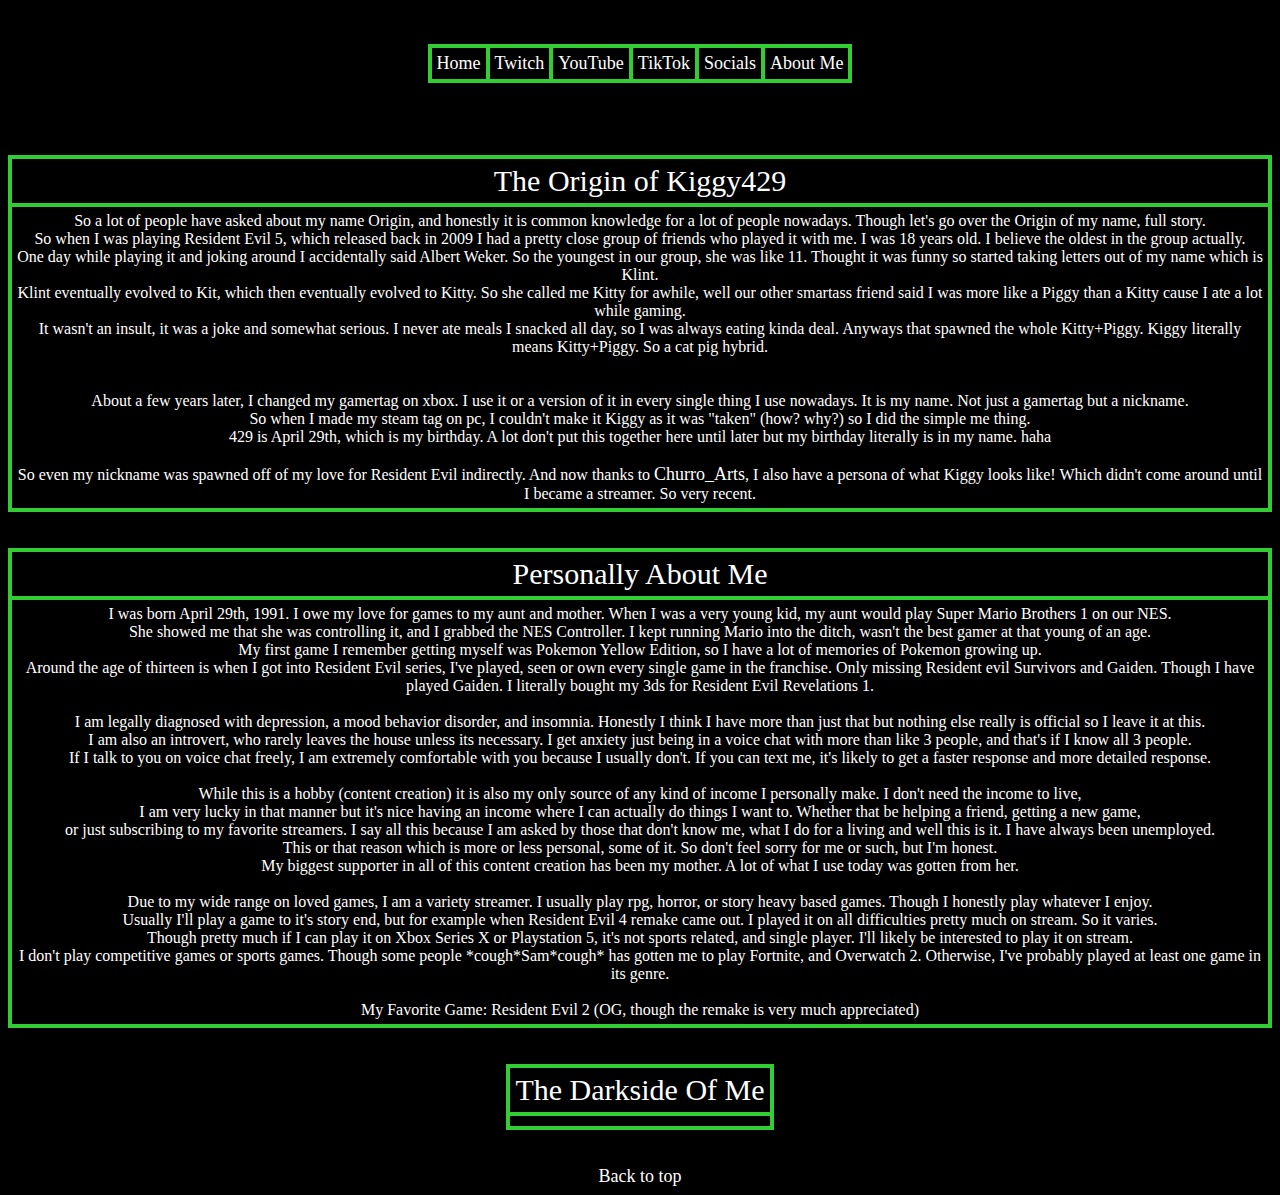
==== AboutMe.html @ 4035f9a5 "test" ====
<!DOCTYPE html>
<html>
<head>

<title>Kiggy429_Gaming - About Me</title>
<link rel="icon" type="image/x-icon" href="/images/Kiggy429GamingChurroArts.png?">
<link rel="stylesheet" href="/CSS/masterstyle.css">
</head>
<body>
<a id="top"></a>
<br /> <br />
<center>
<table>
  <tr>
    <td><a href="/index.html">Home</a></td>
    <td><a href="/Twitch.html">Twitch</a></td>
    <td><a href="/YouTube.html">YouTube</a></td>
    <td><a href="/TikTok.html">TikTok</a></td>
    <td><a href="/Socials.html">Socials</a></td>
    <td><a href="#top">About Me</a></td>
  </tr>
</table>
</center>
<br /> <br /><br /> <br />

<center><table>
  <tr>
   <td style="font-size:30px"><center>The Origin of Kiggy429</center></td>
   </tr>
   <tr>
   <td><center>So a lot of people have asked about my name Origin, and honestly it is common knowledge for a lot of people nowadays. Though let's go over the Origin of my name, full story.<br />
  So when I was playing Resident Evil 5, which released back in 2009 I had a pretty close group of friends who played it with me. I was 18 years old. I believe the oldest in the group actually.<br />
  One day while playing it and joking around I accidentally said Albert Weker. So the youngest in our group, she was like 11. Thought it was funny so started taking letters out of my name which is Klint.<br />
  Klint eventually evolved to Kit, which then eventually evolved to Kitty. So she called me Kitty for awhile, well our other smartass friend said I was more like a Piggy than a Kitty cause I ate a lot while gaming.<BR />
 It wasn't an insult, it was a joke and somewhat serious. I never ate meals I snacked all day, so I was always eating kinda deal. Anyways that spawned the whole Kitty+Piggy. Kiggy literally means Kitty+Piggy. So a cat pig hybrid.<br />
<br />
<br />
About a few years later, I changed my gamertag on xbox. I use it or a version of it in every single thing I use nowadays. It is my name. Not just a gamertag but a nickname.<br />
So when I made my steam tag on pc, I couldn't make it Kiggy as it was "taken" (how? why?) so I did the simple me thing.<br />
429 is April 29th, which is my birthday. A lot don't put this together here until later but my birthday literally is in my name. haha<br />
<br />
 So even my nickname was spawned off of my love for Resident Evil indirectly. And now thanks to <a href="https://www.twitch.tv/churro_arts" target="_blank">Churro_Arts</a>, I also have a persona of what Kiggy looks like! Which didn't come around until I became a streamer. So very recent.</center></td>
  </tr>
 </table></center><br /><br />

<center><table>
  <tr>
   <td style="font-size:30px"><center>Personally About Me</center></td>
   </tr>
   <tr>
   <td><center>I was born April 29th, 1991. I owe my love for games to my aunt and mother. When I was a very young kid, my aunt would play Super Mario Brothers 1 on our NES.<br />
    She showed me that she was controlling it, and I grabbed the NES Controller. I kept running Mario into the ditch, wasn't the best gamer at that young of an age.<br />
    My first game I remember getting myself was Pokemon Yellow Edition, so I have a lot of memories of Pokemon growing up.<br />
    Around the age of thirteen is when I got into Resident Evil series, I've played, seen or own every single game in the franchise. Only missing Resident evil Survivors and Gaiden. Though I have played Gaiden. I literally bought my 3ds for Resident Evil Revelations 1.<br /><br />
    
    I am legally diagnosed with depression, a mood behavior disorder, and insomnia. Honestly I think I have more than just that but nothing else really is official so I leave it at this.<br />
    I am also an introvert, who rarely leaves the house unless its necessary. I get anxiety just being in a voice chat with more than like 3 people, and that's if I know all 3 people.<br />
    If I talk to you on voice chat freely, I am extremely comfortable with you because I usually don't. If you can text me, it's likely to get a faster response and more detailed response.<br /><br />
    
    While this is a hobby (content creation) it is also my only source of any kind of income I personally make. I don't need the income to live,<br >
    I am very lucky in that manner but it's nice having an income where I can actually do things I want to. Whether that be helping a friend, getting a new game,<br />
    or just subscribing to my favorite streamers. I say all this because I am asked by those that don't know me, what I do for a living and well this is it. I have always been unemployed.<br />
    This or that reason which is more or less personal, some of it. So don't feel sorry for me or such, but I'm honest.<br />
    My biggest supporter in all of this content creation has been my mother. A lot of what I use today was gotten from her.<br /><br />
    
    Due to my wide range on loved games, I am a variety streamer. I usually play rpg, horror, or story heavy based games. Though I honestly play whatever I enjoy.<br />
    Usually I'll play a game to it's story end, but for example when Resident Evil 4 remake came out. I played it on all difficulties pretty much on stream. So it varies.<br />
    Though pretty much if I can play it on Xbox Series X or Playstation 5, it's not sports related, and single player. I'll likely be interested to play it on stream.<br />
    I don't play competitive games or sports games. Though some people *cough*Sam*cough* has gotten me to play Fortnite, and Overwatch 2. Otherwise, I've probably played at least one game in its genre.<br /><br />
    
    My Favorite Game: Resident Evil 2 (OG, though the remake is very much appreciated)</center></td>
  </tr>
 </table></center><br /><br />

 <center><table>
  <tr>
   <td style="font-size:30px"><center>The Darkside Of Me</center></td>
   </tr>
   <tr>
   <td><center></center></td>
  </tr>
 </table></center><br /><br />



<center><a href="#top">Back to top</a></center>
</body>
</html>
---- CSS/masterstyle.css ----
body {
  background-color: #000000;
  color: #FFFFFF;
  font-size: 16px;
}

table, th, td {
  border: 4px solid limegreen;
  border-collapse: collapse;
}

th, td {
  padding: 5px;
}

/* unvisited link */
a:link {
  color: white;
  text-decoration: none;
  font-size: 18px;
}

/* visited link */
a:visited {
  color: white;
  text-decoration: none;
  font-size: 18px;
}

/* mouse over link */
a:hover {
  color: limegreen;
  text-decoration: none;
  font-size: 18px;
}

/* selected link */
a:active {
  color: hotpink;
  text-decoration: none;
  font-size: 18px;
}
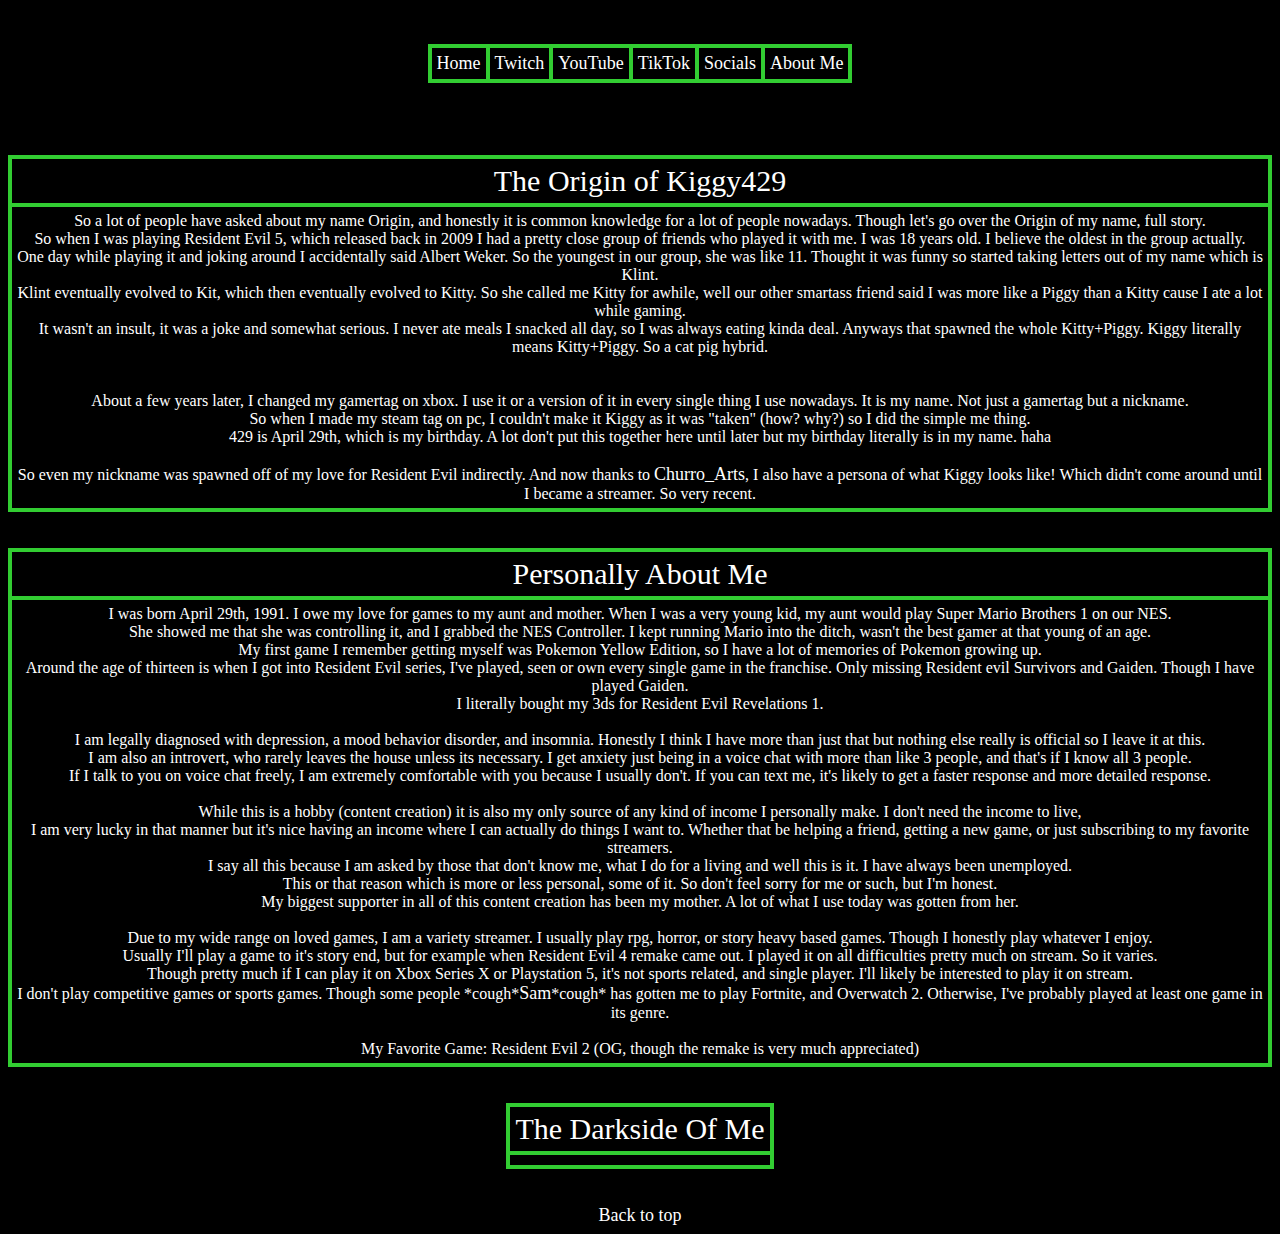
==== commit ce61e6da: "Sam" ====
--- a/AboutMe.html
+++ b/AboutMe.html
@@ -51,22 +51,23 @@
    <td><center>I was born April 29th, 1991. I owe my love for games to my aunt and mother. When I was a very young kid, my aunt would play Super Mario Brothers 1 on our NES.<br />
     She showed me that she was controlling it, and I grabbed the NES Controller. I kept running Mario into the ditch, wasn't the best gamer at that young of an age.<br />
     My first game I remember getting myself was Pokemon Yellow Edition, so I have a lot of memories of Pokemon growing up.<br />
-    Around the age of thirteen is when I got into Resident Evil series, I've played, seen or own every single game in the franchise. Only missing Resident evil Survivors and Gaiden. Though I have played Gaiden. I literally bought my 3ds for Resident Evil Revelations 1.<br /><br />
+    Around the age of thirteen is when I got into Resident Evil series, I've played, seen or own every single game in the franchise. Only missing Resident evil Survivors and Gaiden. Though I have played Gaiden.<br />
+    I literally bought my 3ds for Resident Evil Revelations 1.<br /><br />
     
     I am legally diagnosed with depression, a mood behavior disorder, and insomnia. Honestly I think I have more than just that but nothing else really is official so I leave it at this.<br />
     I am also an introvert, who rarely leaves the house unless its necessary. I get anxiety just being in a voice chat with more than like 3 people, and that's if I know all 3 people.<br />
     If I talk to you on voice chat freely, I am extremely comfortable with you because I usually don't. If you can text me, it's likely to get a faster response and more detailed response.<br /><br />
     
     While this is a hobby (content creation) it is also my only source of any kind of income I personally make. I don't need the income to live,<br >
-    I am very lucky in that manner but it's nice having an income where I can actually do things I want to. Whether that be helping a friend, getting a new game,<br />
-    or just subscribing to my favorite streamers. I say all this because I am asked by those that don't know me, what I do for a living and well this is it. I have always been unemployed.<br />
+    I am very lucky in that manner but it's nice having an income where I can actually do things I want to. Whether that be helping a friend, getting a new game, or just subscribing to my favorite streamers.<br />
+    I say all this because I am asked by those that don't know me, what I do for a living and well this is it. I have always been unemployed.<br />
     This or that reason which is more or less personal, some of it. So don't feel sorry for me or such, but I'm honest.<br />
     My biggest supporter in all of this content creation has been my mother. A lot of what I use today was gotten from her.<br /><br />
     
     Due to my wide range on loved games, I am a variety streamer. I usually play rpg, horror, or story heavy based games. Though I honestly play whatever I enjoy.<br />
     Usually I'll play a game to it's story end, but for example when Resident Evil 4 remake came out. I played it on all difficulties pretty much on stream. So it varies.<br />
     Though pretty much if I can play it on Xbox Series X or Playstation 5, it's not sports related, and single player. I'll likely be interested to play it on stream.<br />
-    I don't play competitive games or sports games. Though some people *cough*Sam*cough* has gotten me to play Fortnite, and Overwatch 2. Otherwise, I've probably played at least one game in its genre.<br /><br />
+    I don't play competitive games or sports games. Though some people *cough*<a href="https://www.twitch.tv/unapologeticallysamtv" target="_blank">Sam</a>*cough* has gotten me to play Fortnite, and Overwatch 2. Otherwise, I've probably played at least one game in its genre.<br /><br />
     
     My Favorite Game: Resident Evil 2 (OG, though the remake is very much appreciated)</center></td>
   </tr>
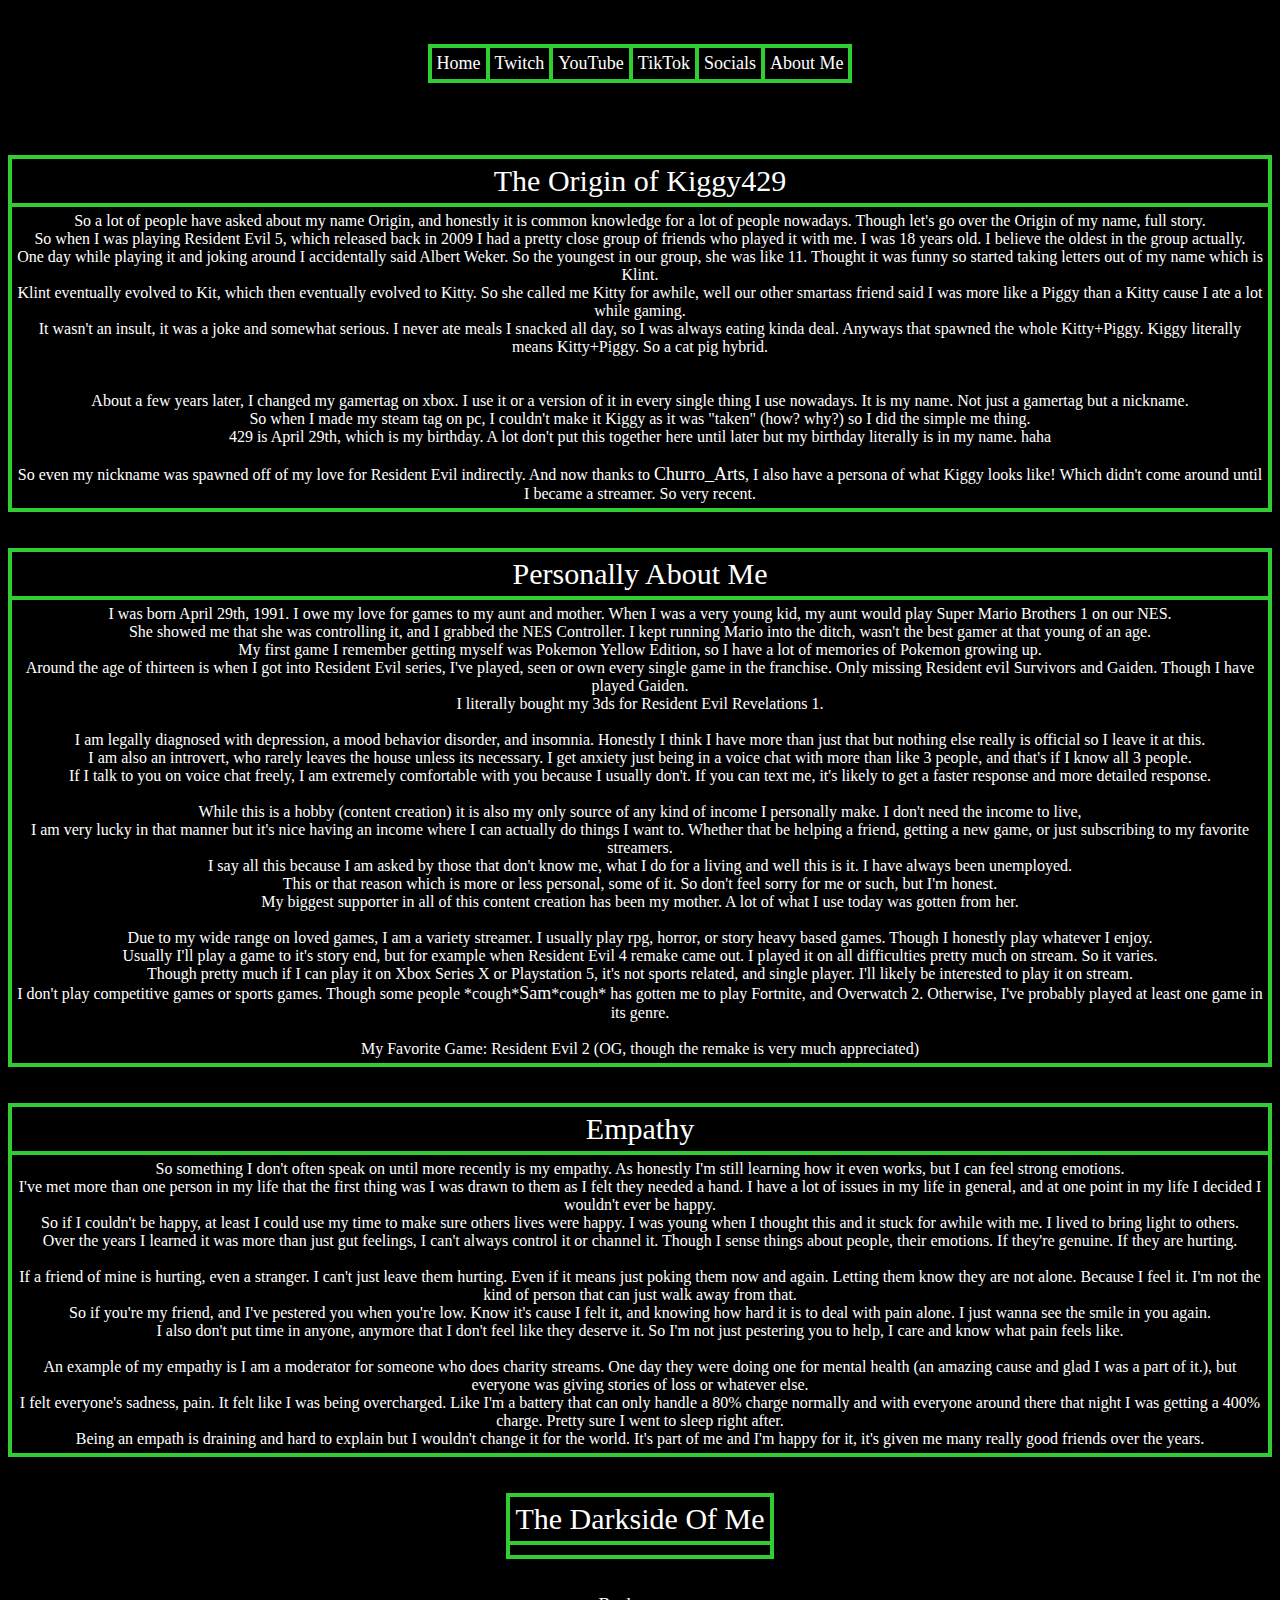
==== commit dec328b2: "empathy" ====
--- a/AboutMe.html
+++ b/AboutMe.html
@@ -75,6 +75,26 @@
 
  <center><table>
   <tr>
+   <td style="font-size:30px"><center>Empathy</center></td>
+   </tr>
+   <tr>
+   <td><center>So something I don't often speak on until more recently is my empathy. As honestly I'm still learning how it even works, but I can feel strong emotions.<br />
+    I've met more than one person in my life that the first thing was I was drawn to them as I felt they needed a hand. I have a lot of issues in my life in general, and at one point in my life I decided I wouldn't ever be happy.<br />
+    So if I couldn't be happy, at least I could use my time to make sure others lives were happy. I was young when I thought this and it stuck for awhile with me. I lived to bring light to others.<br />
+    Over the years I learned it was more than just gut feelings, I can't always control it or channel it. Though I sense things about people, their emotions. If they're genuine. If they are hurting. <br /><br />
+    
+    If a friend of mine is hurting, even a stranger. I can't just leave them hurting. Even if it means just poking them now and again. Letting them know they are not alone. Because I feel it. I'm not the kind of person that can just walk away from that.<br />
+    So if you're my friend, and I've pestered you when you're low. Know it's cause I felt it, and knowing how hard it is to deal with pain alone. I just wanna see the smile in you again.<br />
+    I also don't put time in anyone, anymore that I don't feel like they deserve it. So I'm not just pestering you to help, I care and know what pain feels like.<br /><br />
+    
+    An example of my empathy is I am a moderator for someone who does charity streams. One day they were doing one for mental health (an amazing cause and glad I was a part of it.), but everyone was giving stories of loss or whatever else.<br />
+    I felt everyone's sadness, pain. It felt like I was being overcharged. Like I'm a battery that can only handle a 80% charge normally and with everyone around there that night I was getting a 400% charge. Pretty sure I went to sleep right after.<br />
+    Being an empath is draining and hard to explain but I wouldn't change it for the world. It's part of me and I'm happy for it, it's given me many really good friends over the years.</center></td>
+  </tr>
+ </table></center><br /><br />
+
+ <center><table>
+  <tr>
    <td style="font-size:30px"><center>The Darkside Of Me</center></td>
    </tr>
    <tr>
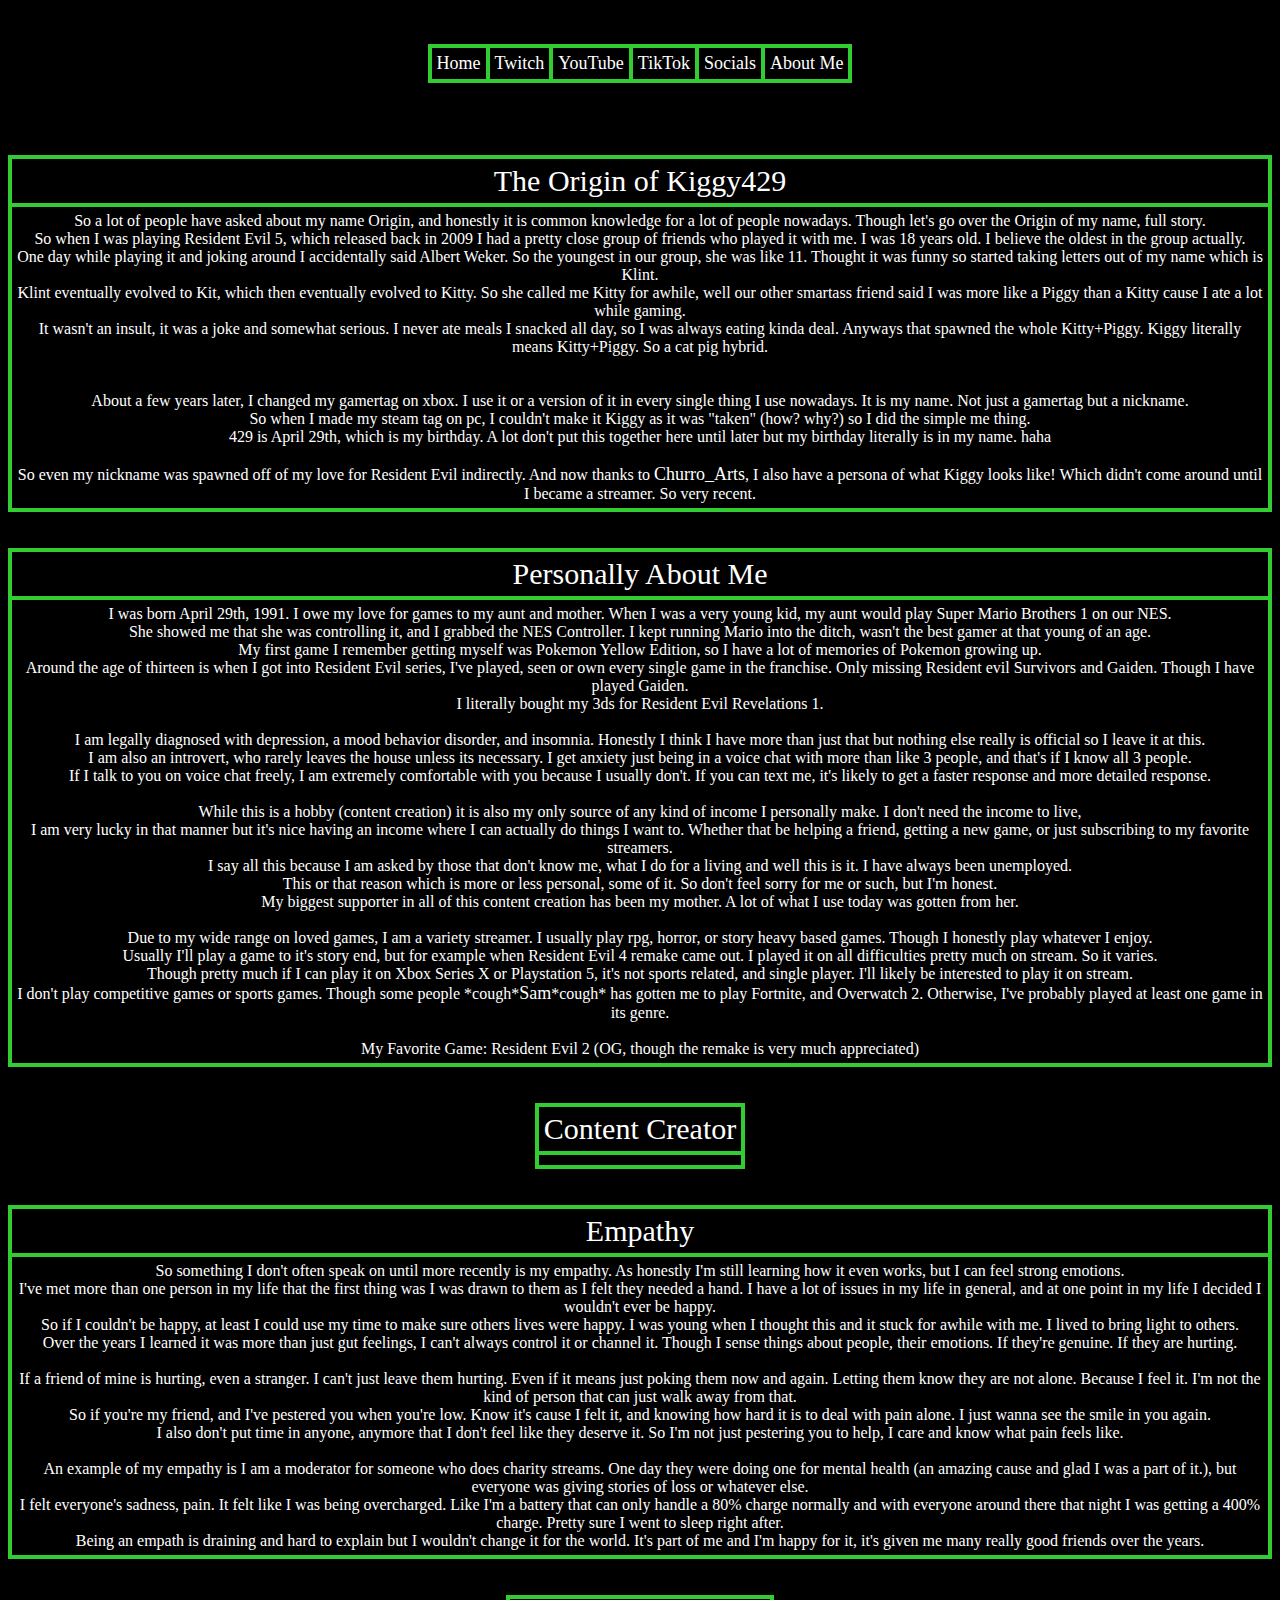
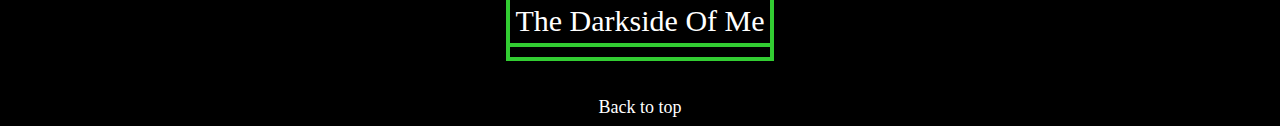
==== commit 4693073a: "cc" ====
--- a/AboutMe.html
+++ b/AboutMe.html
@@ -75,6 +75,15 @@
 
  <center><table>
   <tr>
+   <td style="font-size:30px"><center>Content Creator</center></td>
+   </tr>
+   <tr>
+   <td><center></center></td>
+  </tr>
+ </table></center><br /><br />
+
+ <center><table>
+  <tr>
    <td style="font-size:30px"><center>Empathy</center></td>
    </tr>
    <tr>
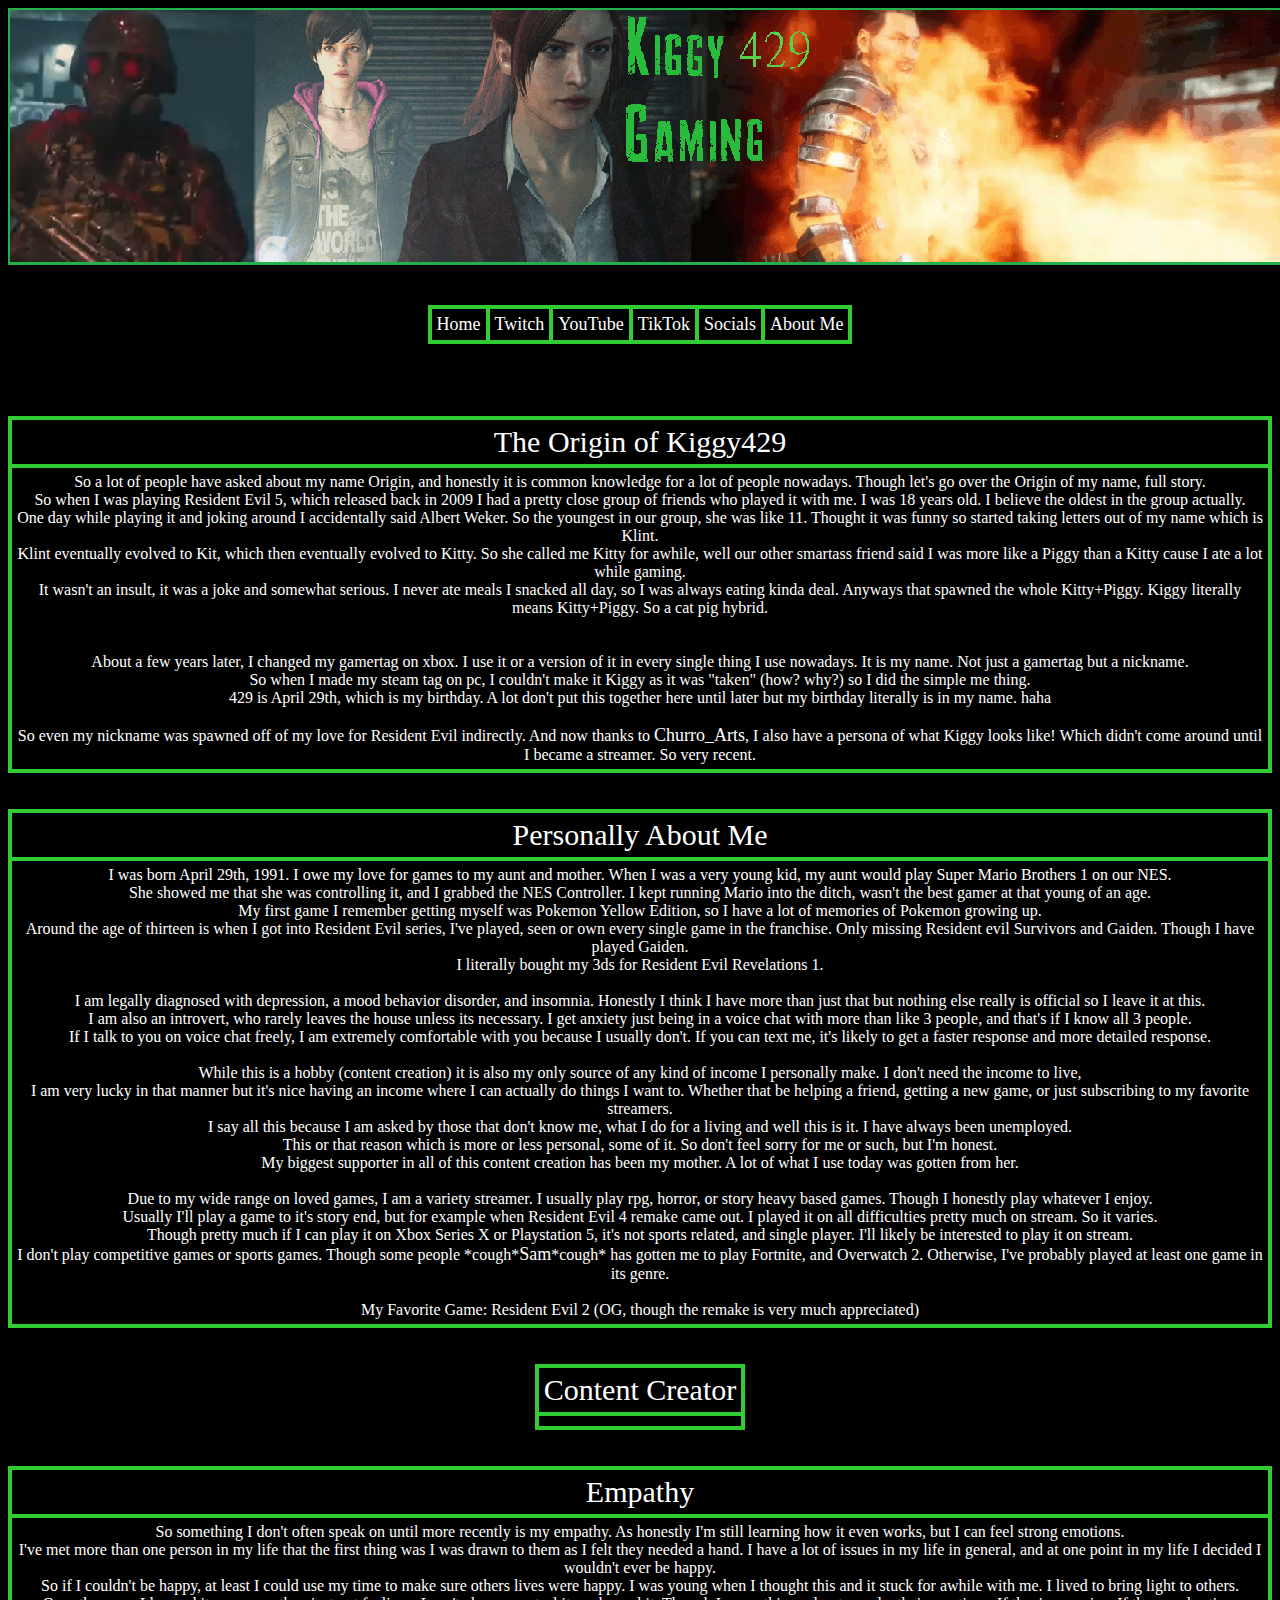
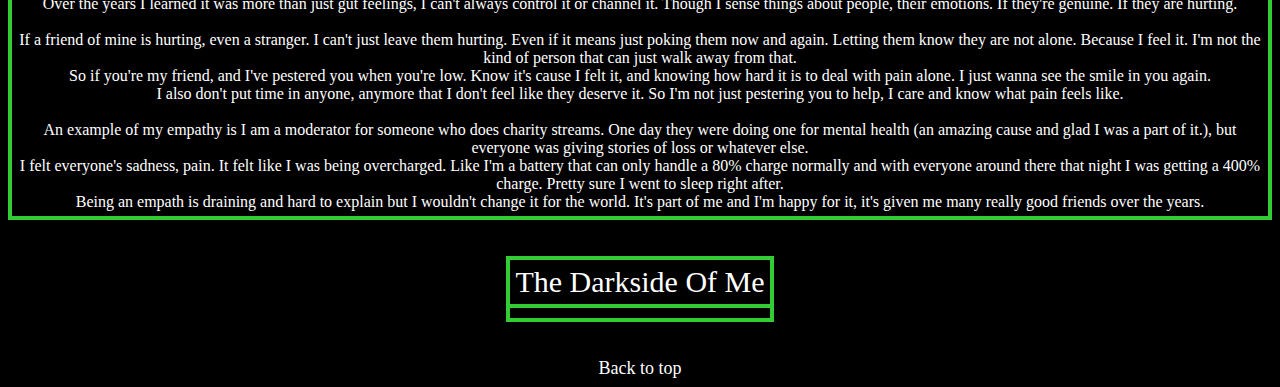
==== commit 004baea0: "banner added" ====
--- a/AboutMe.html
+++ b/AboutMe.html
@@ -8,6 +8,7 @@
 </head>
 <body>
 <a id="top"></a>
+<center><img src="/images/KiggyBanner.png"></center>
 <br /> <br />
 <center>
 <table>
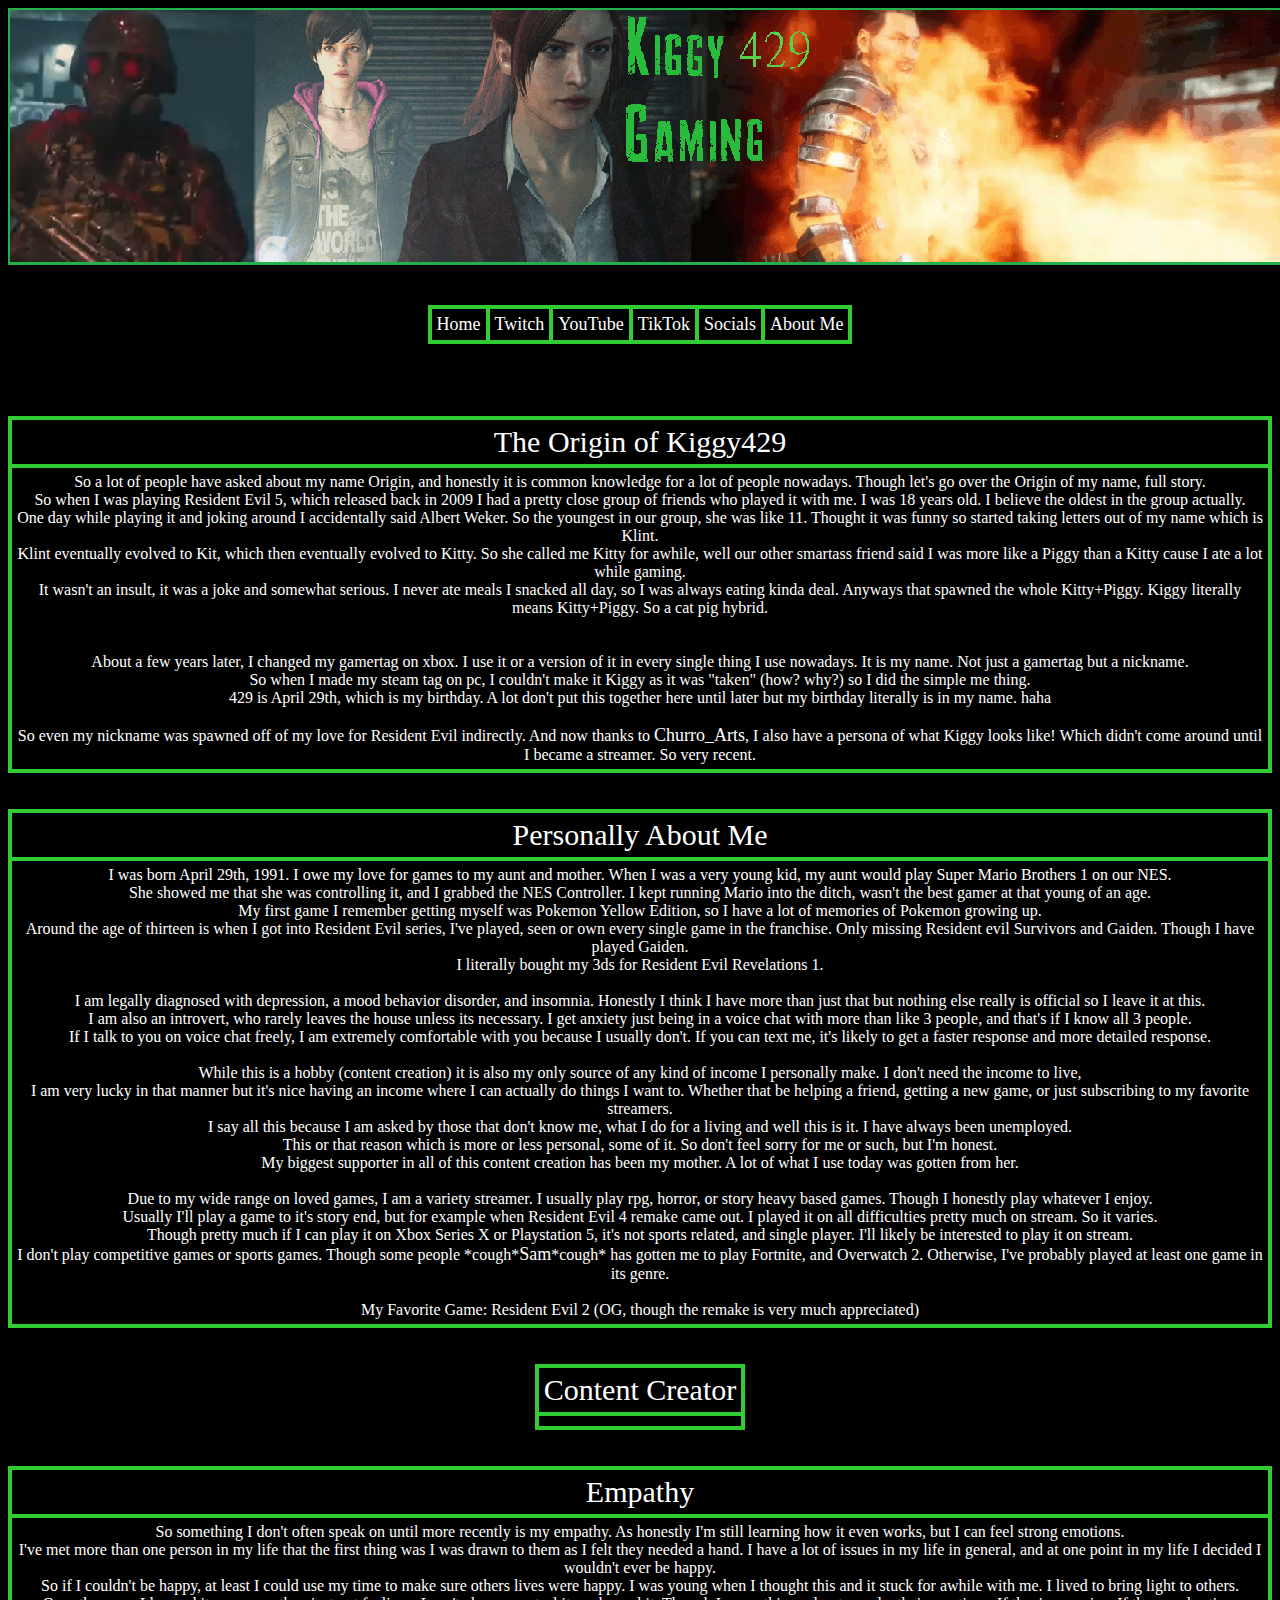
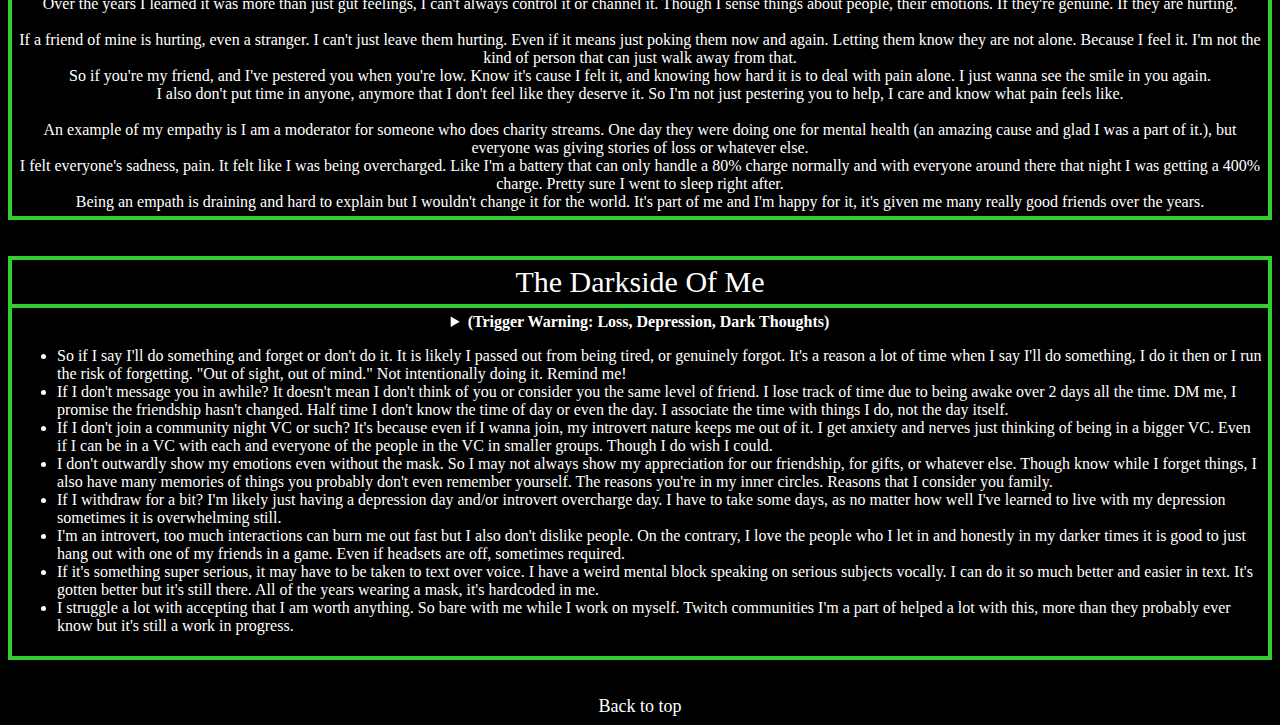
==== commit c255ae89: "push" ====
--- a/AboutMe.html
+++ b/AboutMe.html
@@ -108,7 +108,70 @@
    <td style="font-size:30px"><center>The Darkside Of Me</center></td>
    </tr>
    <tr>
-   <td><center></center></td>
+   <td><center>
+    <details>
+      <summary><b>(Trigger Warning: Loss, Depression, Dark Thoughts)</b></summary>
+    I'm gonna first describe my depression a bit, how I personally feel about depression. The best way I can describe it, my own personal experiences with it. Though first listen to this song cause its relevant: <a href="https://www.youtube.com/watch?v=hlHTCd3EOGE" target="_blank">No Hero (Venom) by JT Music</a><br />
+    I have lived with depression probably as early as I was like 12 years old, I just didn't know what it was back then and over the years I've learned more about it. I struggled a lot some days.<br />
+    I see depression not as something to cure, or get rid of. It's a part of me. A darker part, but a part of me and honestly if it was gone I dunno if I would be me.<br />
+    Saying this I see it as the easiest way to describe to someone who doesn't deal with depression or unsure of what they think of their own as a Symbiote. As like Venom is to Eddie Brock.<br />
+    The Song No Hero means a lot to me because while Venom is one of my favorite marvel if not THE favorite marvel character. It speaks to me on a level of depression too in the song.<br />
+    <b>"I got a Darkness inside, and its talking to me."</b><br />
+    Depression is a darkness that is inside you, and it talks to you constantly. Usually the bad or dark thoughts.<br />
+    <b>"A face so ugly I hide but it longs to be free."</b><br />
+    I wore a mask hiding my depression or real emotions for a long time. I didn't have it break until I was in my twenties.<br />
+    <b>"Once I've brought it to light. I'll be gone underneath. Swallowed consumed. I am one with the beast."</b><br />
+    When I first let depression out it consumed me. I wasn't too sure I was going to make it out to the light side. It was like 10 years of darkness released.<br />
+    <b>"I know we've both walked paths, on which we don't belong,  and now I have no doubt. If I cast you out. I'll be left with half myself"<br />
+    "I got a darkness inside and it's walking with me. I'm buckled up for the ride. With a hunger to feed. I don't want you to hide. If you long to be free. We're no hero tonight."<br />
+    "We're the monster you need. Swallowed consumed. Venom running through me. I won't be, nor will you, only we. Now I look at the face in the mirror and see. Just how fearsome we are."</b><br />
+    The more we deny depression as a flaw and fault the harder it hurts us. We're not defective, we're different. Unique. The more I pushed against depression like I was defective, the more I lost myself.<br />
+    Depression is like in this case a symbiote. We work together. Use my experience, my sadness, my rage, whatever I have to be productive. It will be around, yes it will whisper and you'll be consumed somedays but in the end I learned to ignore it's whispering and it's a part of me.<br />
+    I'm no saint. I can be an asshole. I can rude. I am far from the best friend, or person in this world but I know who I am. I have my quirks and I accept them, I channel them for the better.<br />
+    I'm not always happy. There's many days I don't want to move or get out of bed but overall I've learned to live with the "symbiote" and adapt myself to it. To live happy.<br /><br />
+    
+    Not saying everyone will be the same. Everyone treats everything different but know no matter how it affects you. We all react differently to different things. We also need to learn, it's okay to ask for help.<br />
+    Some days we just need someone to make very loud noises to send the symbiote back down. I know I've only gotten out of consumed darkness due to friends more than once. So it's why I always have a hand for those who need it.<br /><br />
+    
+    I could go into it more but I think you get the idea how I feel depression is, always at the back of my shoulder whispering to me but overall we've learned to work together. To be a better me. Now my story more or less.<br />
+    I'm not gonna make this all be fully chronological order. Just details about my past and why I am who I am. Not everything, and while I am mostly an open book somethings of my life remain silent or only to those I trust.<br /><br />
+    
+    The first sign of any type of pain I ever felt was a kidney stone, when I was like the age of 12. At my current age, I've hit the double digits was getting like one every year for the longest time. Kidney stones run in the family.<br />
+    I grew up not happy, but a spoiled kid. I wasn't punished. I got pretty much anything I wanted but I wore what I later found out was a mask. Never showing my true emotions or causing waves. I wore this mask until one day in my early twenties.<br />
+    My grandmother was diagnosed with Leukemia and after a couple years (I think?) of fighting she was losing the battle, and I couldn't accept it. A couple weeks? before she passed away I had a kidney stone again. She couldn't even stay awake to call my mother to take me to the ER.<br />
+    I had so much emotional pain built up from knowing I was going to lose someone in my life that I was close to, and the kidney stone's physical pain. I had the pain for a week before I passed the stone, and a week or two after as if I still had it. My mask shattered and unfortunately my mother got the brunt of everything.<br />
+    Everything that had been bothering me for my entire life. I'm depressed. I have bad eyesight. I didn't care how angry I sounded or if what I said hurt. I don't even remember what all I said to her. Though it was the best decision I made.<br />
+    I was lost after my grandmother's passing. I probably owe my life to my mother, not only was she about the only one that understood me once my mask was gone. I live on the fact that no one's life is worthless. That even if I feel suicidal, I wouldn't ever. Because I know my life, would spiral another's. I wouldn't release my pain, I would pass it along.<br />
+    I was my grandmother's right hand man ever since the day my mother moved out of the house. I have never worked as I didn't need to if I was gonna go to college, and around when I was going to consider it and looking for it is when she was diagnosed. So my focus then was just helping her whenever I could. My mind was too focused on the cancer anyways to care about video game programming.<br />
+    So when she passed away I not only felt the pain of loss, I couldn't put my mask on anymore, it hurt so much. Sitting in the living room on the computer, looking over to the chair she would sleep in. Remembering just a few days ago she was there. Now just memories. I am an introvert only time I left the house was with her really. So now I felt trapped in a place where all I could see is memories, reminders of my loss. All I could do is hide in gaming and honestly, not caring if I woke up from sleep, if I could even sleep.<br />
+    I think that was the only time in my life I was the darkest I ever felt. The darkness took me and ruled me. I wanted to die. I wasn't living anymore, not sure I ever was up to that point. Surviving is all I did. My mother let me move in with her indefinitely until I could control my emotions and such. Change of scenery. We ended up moving states, away from Florida where I lived since I was like 5.<br />
+    The morning that my grandmother left to the doctor, the day she passed. Everyone went to say good bye, visiting her, whatever else. I couldn't go. My mother says it was right of me to not go, that she wasn't there anymore. If memory serves she bled in her brain that day. She "died" before she reached the hospital really. Though almost everyone back then said I was wrong for not going. I still think about how I never truly said good bye to her. To this day and that will always haunt me. Even if I know it was the only reason I stayed sane. If I had seen her, I'm not sure I would be here today either. I wasn't as strong as I am today.<br />
+    I loved my grandmother but I also struggle with the idea that her passing is the only reason I am happier in my life too. That emotional break in me is what led me to get help. I went to a therapist for over a year. Maybe 2 or 3? Just before Covid really. I want to be a better me. She lied about a lot of things to a lot of us. A lot of half truths or just straight up lies. She raised us to be dependant on her. Only my mother was the one to truly break free from that. If she was still here today I would probably still be wearing my mask, and hiding how blind I was, how hurt I was.<br /><br />
+    
+    I grew up wearing that mask, in an online and gaming life. I was home-schooled, never had friends my age in real life. The only real life human interaction I usually got was with my family. Which was a double edged sword. I'm an introvert, being around social settings tire me out but it's also lonely to essentially not have friends. Most friends didn't last longer than a year or two. Most didn't value the online friendship like I did. So was use to people leaving. It was easier to not get attached.<br />
+    I chose to live at an early age in helping others. "If I can't be happy, at least I can make others happy." I even got tagged as the "Dr. Phil" of some of my friend group as most of them would come to me for advice. I didn't think I deserved it, I wasn't worth knowing. I wasn't worth happiness. If I had any kind of purpose it was to just help others. Not many friends I use to talk to have stuck around today back then.<br />
+    I think the longest friendship I have to date is with someone I don't talk to often nowadays, but she is and will always be like a sister to me. I think it's over 12 years we've been friends. Stryker is my second longest friendship. So some days it's still hard for me to believe people want me as their friend for life. I am a friend for life as long as you don't backstab me.<br />
+    Though I know those who read this and are my friends today will slap me for saying it but it's the darkness whispering that history will repeat itself. Which my friends are family to me, so to lose some of my current family would hurt me a lot. So it's a fear there and probably always be there.<br /><br />
+    
+    I have a really hard time to speak vocally on anything serious or close to home. I will happily answer most questions or subjects in text/DMs but don't ask me to go into details like I am here in text. It is a mental block for me. I can open my mouth but nothing comes out. Even if I want it to, when I would talk to my mother even in the same room it would be through text. It's a thing that over the last few years has been slowly getting better, but it's still very very hard for me.<br /><br />
+    
+    I'm an insomniac, I can't make myself sleep ever. My sleep is usually heavily tied to my emotions. The deeper in a dark mood the less I sleep. This usually ranges from me being awake 20 hours, and sleeping anyhwere from 2-8 hours in "my day." Though it can also be much worse. Up 24+ hours, sleep 1 hour and up another 24 hour and repeat. I have usually very little warning when I'm gonna have really bad hits of insomnia. So it's hard for me to make schedules or plans, a lot of the time it's me just staying up to meet the plans and I know sometimes I spread myself too thin doing it. Though it's also things that make me feel better? So it's a double edged sword sometimes.<br /><br />
+    
+    I'm legally diagnosed by a therapist that I have depression, insomnia and a mood behavior disorder (pretty much the generic way to say I have mood swings and they don't know why). It's taken me years to not hate myself. I wouldn't be surprised if I have other things undiagnosed.<br /><br /><br />
+    
+    
+    <b>Summary/points of my madness:</b><br /></center>
+    <ul>
+    <li>So if I say I'll do something and forget or don't do it. It is likely I passed out from being tired, or genuinely forgot. It's a reason a lot of time when I say I'll do something, I do it then or I run the risk of forgetting. "Out of sight, out of mind." Not intentionally doing it. Remind me!</li>
+    <li>If I don't message you in awhile? It doesn't mean I don't think of you or consider you the same level of friend. I lose track of time due to being awake over 2 days all the time. DM me, I promise the friendship hasn't changed. Half time I don't know the time of day or even the day. I associate the time with things I do, not the day itself.</li>
+    <li>If I don't join a community night VC or such? It's because even if I wanna join, my introvert nature keeps me out of it. I get anxiety and nerves just thinking of being in a bigger VC. Even if I can be in a VC with each and everyone of the people in the VC in smaller groups. Though I do wish I could.</li>
+    <li>I don't outwardly show my emotions even without the mask. So I may not always show my appreciation for our friendship, for gifts, or whatever else. Though know while I forget things, I also have many memories of things you probably don't even remember yourself. The reasons you're in my inner circles. Reasons that I consider you family.</li>
+    <li>If I withdraw for a bit? I'm likely just having a depression day and/or introvert overcharge day. I have to take some days, as no matter how well I've learned to live with my depression sometimes it is overwhelming still.</li>
+    <li>I'm an introvert, too much interactions can burn me out fast but I also don't dislike people. On the contrary, I love the people who I let in and honestly in my darker times it is good to just hang out with one of my friends in a game. Even if headsets are off, sometimes required.</li>
+    <li>If it's something super serious, it may have to be taken to text over voice. I have a weird mental block speaking on serious subjects vocally. I can do it so much better and easier in text. It's gotten better but it's still there. All of the years wearing a mask, it's hardcoded in me.</li>
+    <li>I struggle a lot with accepting that I am worth anything. So bare with me while I work on myself. Twitch communities I'm a part of helped a lot with this, more than they probably ever know but it's still a work in progress.</li>
+  </ul>  
+  </details></td>
   </tr>
  </table></center><br /><br />
 
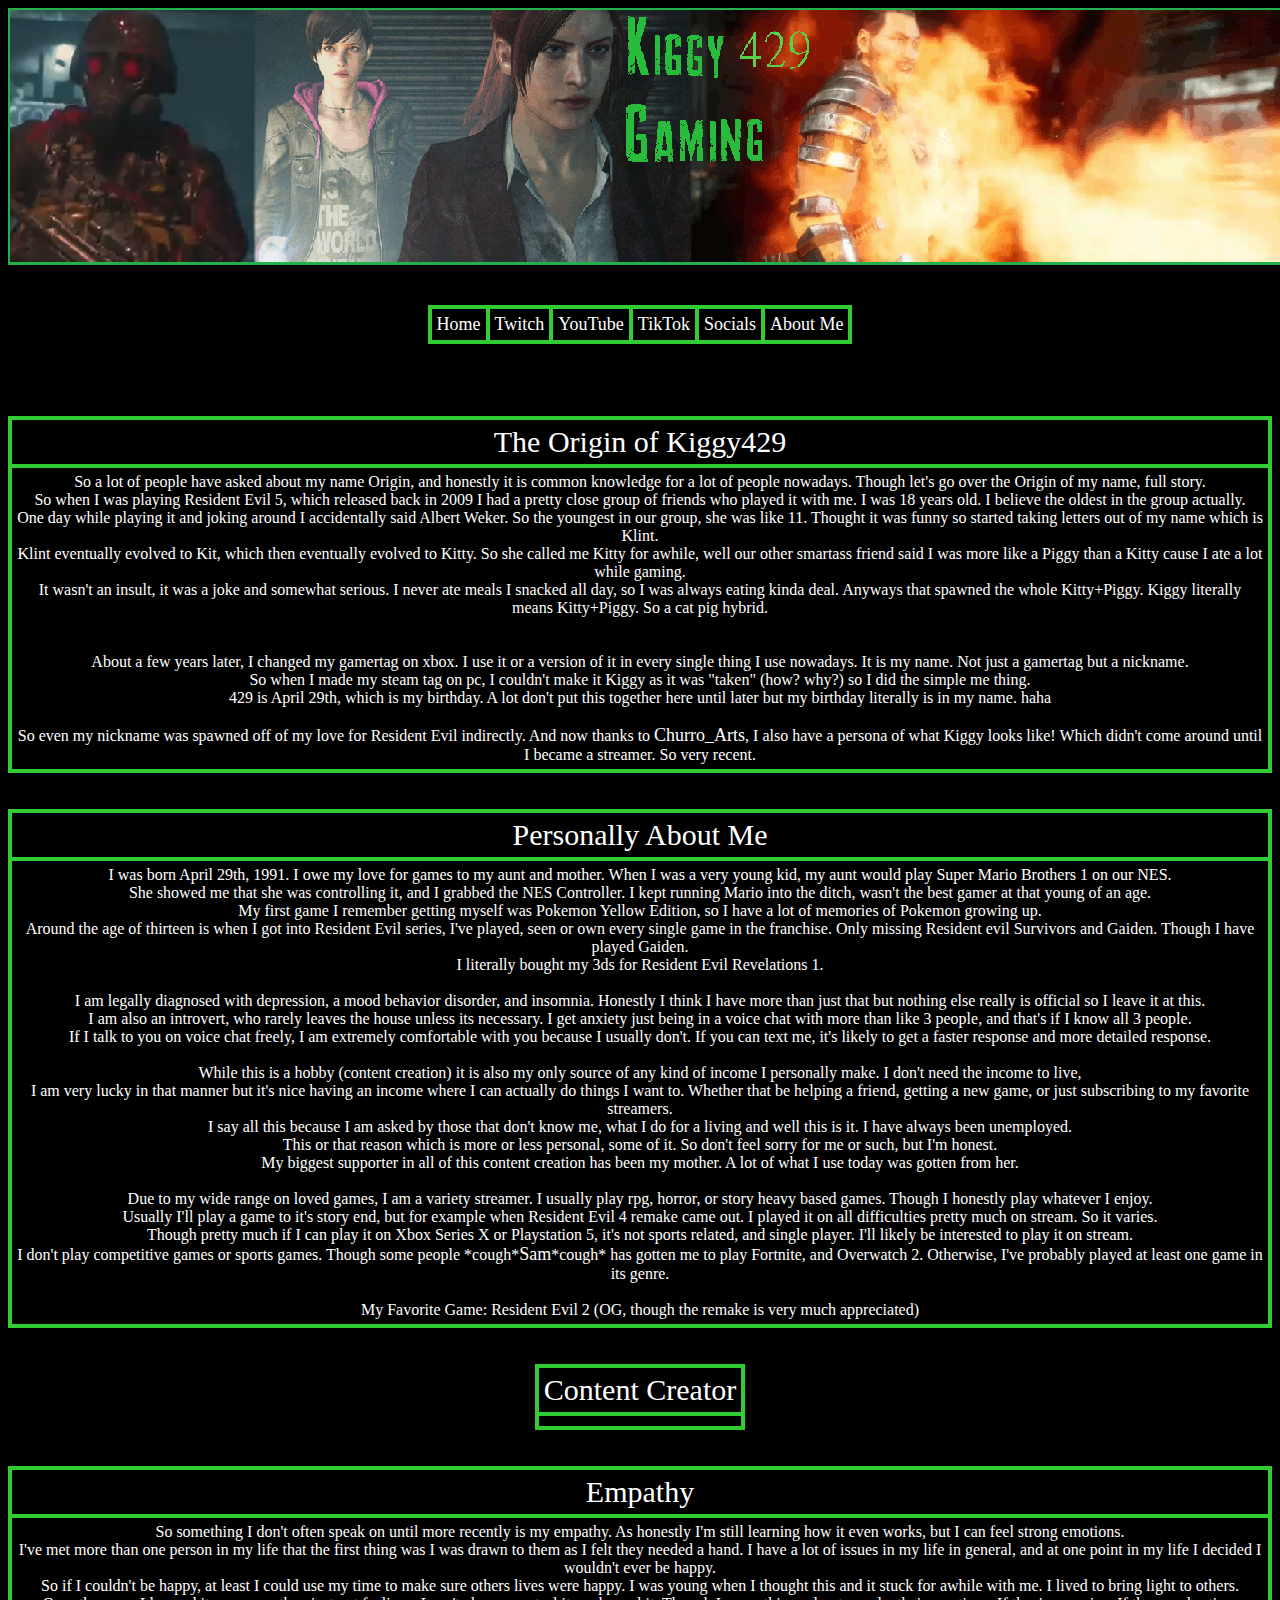
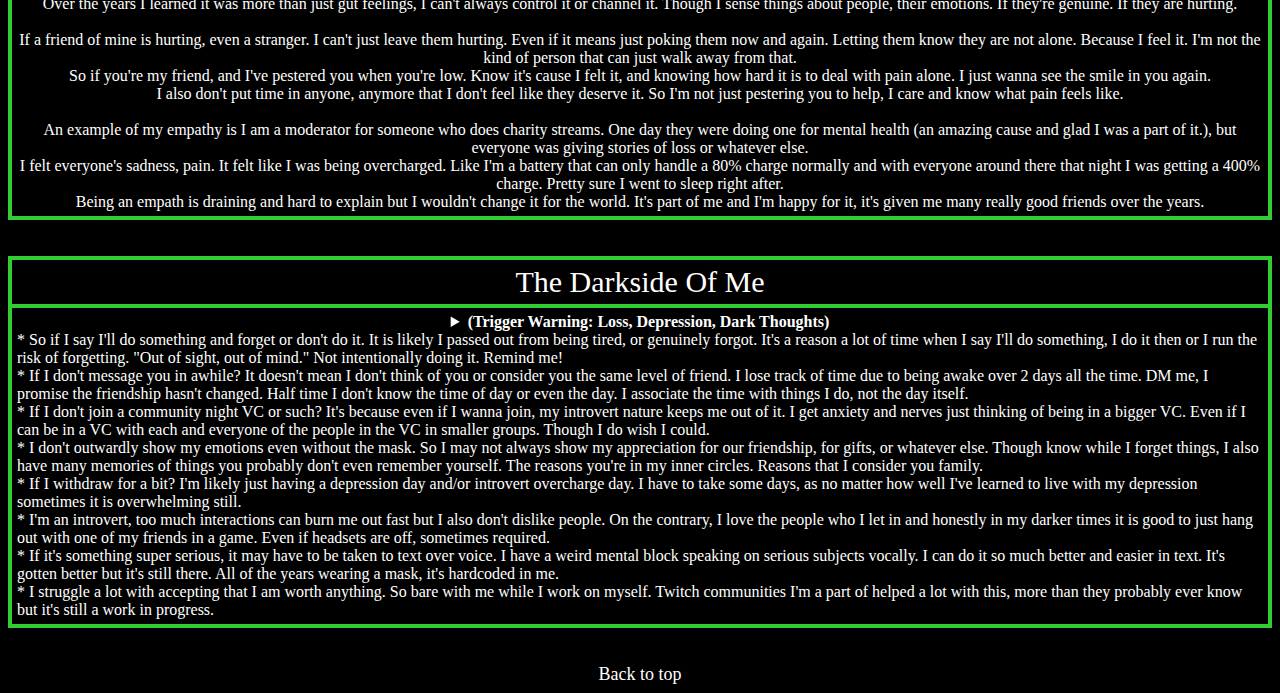
==== commit d587d16a: "testing" ====
--- a/AboutMe.html
+++ b/AboutMe.html
@@ -161,16 +161,14 @@
     
     
     <b>Summary/points of my madness:</b><br /></center>
-    <ul>
-    <li>So if I say I'll do something and forget or don't do it. It is likely I passed out from being tired, or genuinely forgot. It's a reason a lot of time when I say I'll do something, I do it then or I run the risk of forgetting. "Out of sight, out of mind." Not intentionally doing it. Remind me!</li>
-    <li>If I don't message you in awhile? It doesn't mean I don't think of you or consider you the same level of friend. I lose track of time due to being awake over 2 days all the time. DM me, I promise the friendship hasn't changed. Half time I don't know the time of day or even the day. I associate the time with things I do, not the day itself.</li>
-    <li>If I don't join a community night VC or such? It's because even if I wanna join, my introvert nature keeps me out of it. I get anxiety and nerves just thinking of being in a bigger VC. Even if I can be in a VC with each and everyone of the people in the VC in smaller groups. Though I do wish I could.</li>
-    <li>I don't outwardly show my emotions even without the mask. So I may not always show my appreciation for our friendship, for gifts, or whatever else. Though know while I forget things, I also have many memories of things you probably don't even remember yourself. The reasons you're in my inner circles. Reasons that I consider you family.</li>
-    <li>If I withdraw for a bit? I'm likely just having a depression day and/or introvert overcharge day. I have to take some days, as no matter how well I've learned to live with my depression sometimes it is overwhelming still.</li>
-    <li>I'm an introvert, too much interactions can burn me out fast but I also don't dislike people. On the contrary, I love the people who I let in and honestly in my darker times it is good to just hang out with one of my friends in a game. Even if headsets are off, sometimes required.</li>
-    <li>If it's something super serious, it may have to be taken to text over voice. I have a weird mental block speaking on serious subjects vocally. I can do it so much better and easier in text. It's gotten better but it's still there. All of the years wearing a mask, it's hardcoded in me.</li>
-    <li>I struggle a lot with accepting that I am worth anything. So bare with me while I work on myself. Twitch communities I'm a part of helped a lot with this, more than they probably ever know but it's still a work in progress.</li>
-  </ul>  
+    * So if I say I'll do something and forget or don't do it. It is likely I passed out from being tired, or genuinely forgot. It's a reason a lot of time when I say I'll do something, I do it then or I run the risk of forgetting. "Out of sight, out of mind." Not intentionally doing it. Remind me!<br />
+    * If I don't message you in awhile? It doesn't mean I don't think of you or consider you the same level of friend. I lose track of time due to being awake over 2 days all the time. DM me, I promise the friendship hasn't changed. Half time I don't know the time of day or even the day. I associate the time with things I do, not the day itself.<br />
+    * If I don't join a community night VC or such? It's because even if I wanna join, my introvert nature keeps me out of it. I get anxiety and nerves just thinking of being in a bigger VC. Even if I can be in a VC with each and everyone of the people in the VC in smaller groups. Though I do wish I could.<br />
+    * I don't outwardly show my emotions even without the mask. So I may not always show my appreciation for our friendship, for gifts, or whatever else. Though know while I forget things, I also have many memories of things you probably don't even remember yourself. The reasons you're in my inner circles. Reasons that I consider you family.<br />
+    * If I withdraw for a bit? I'm likely just having a depression day and/or introvert overcharge day. I have to take some days, as no matter how well I've learned to live with my depression sometimes it is overwhelming still.<br />
+    * I'm an introvert, too much interactions can burn me out fast but I also don't dislike people. On the contrary, I love the people who I let in and honestly in my darker times it is good to just hang out with one of my friends in a game. Even if headsets are off, sometimes required.<br />
+    * If it's something super serious, it may have to be taken to text over voice. I have a weird mental block speaking on serious subjects vocally. I can do it so much better and easier in text. It's gotten better but it's still there. All of the years wearing a mask, it's hardcoded in me.<br />
+    * I struggle a lot with accepting that I am worth anything. So bare with me while I work on myself. Twitch communities I'm a part of helped a lot with this, more than they probably ever know but it's still a work in progress.<br />
   </details></td>
   </tr>
  </table></center><br /><br />
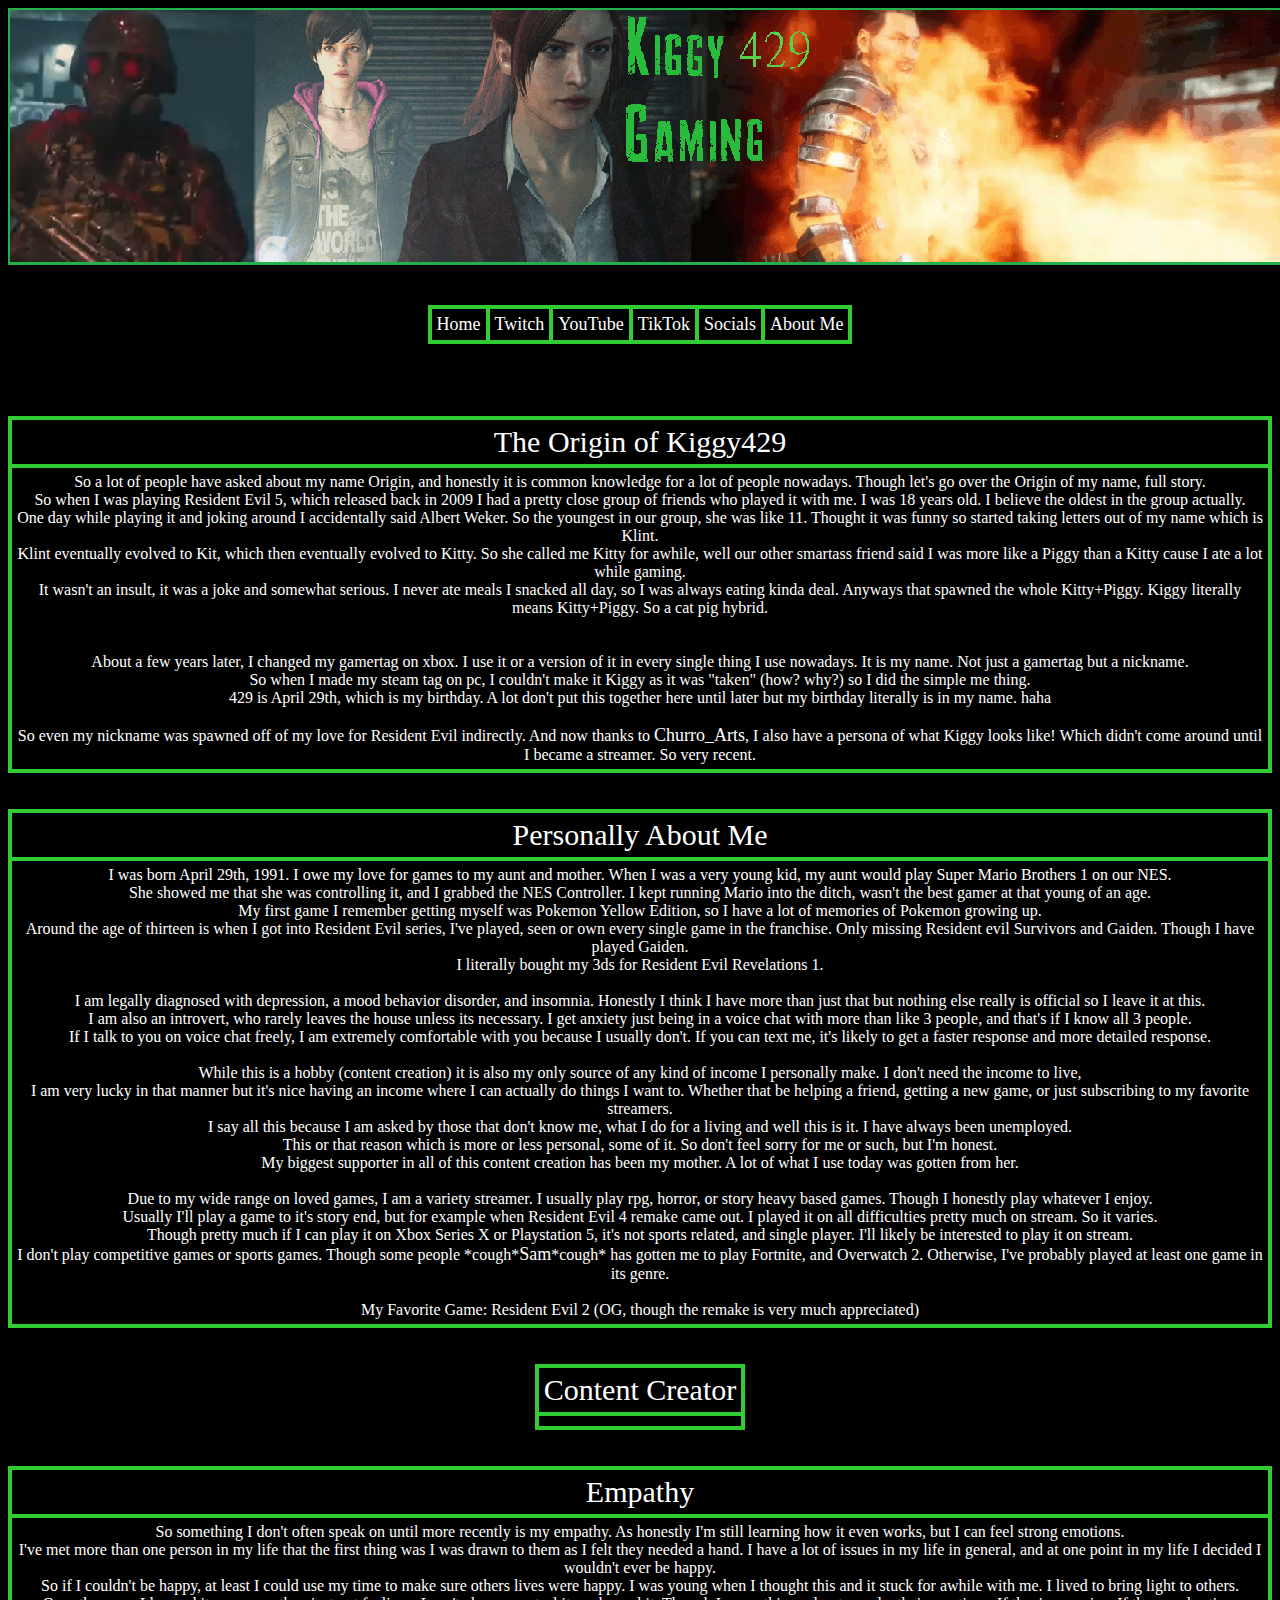
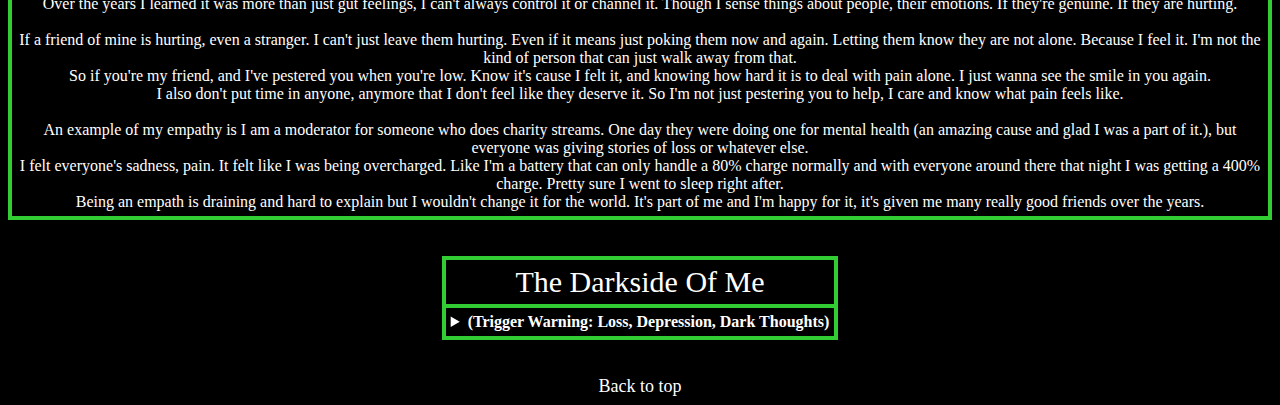
==== commit 3758ede0: "testing" ====
--- a/AboutMe.html
+++ b/AboutMe.html
@@ -108,10 +108,10 @@
    <td style="font-size:30px"><center>The Darkside Of Me</center></td>
    </tr>
    <tr>
-   <td><center>
+   <td>
     <details>
       <summary><b>(Trigger Warning: Loss, Depression, Dark Thoughts)</b></summary>
-    I'm gonna first describe my depression a bit, how I personally feel about depression. The best way I can describe it, my own personal experiences with it. Though first listen to this song cause its relevant: <a href="https://www.youtube.com/watch?v=hlHTCd3EOGE" target="_blank">No Hero (Venom) by JT Music</a><br />
+    <center>I'm gonna first describe my depression a bit, how I personally feel about depression. The best way I can describe it, my own personal experiences with it. Though first listen to this song cause its relevant: <a href="https://www.youtube.com/watch?v=hlHTCd3EOGE" target="_blank">No Hero (Venom) by JT Music</a><br />
     I have lived with depression probably as early as I was like 12 years old, I just didn't know what it was back then and over the years I've learned more about it. I struggled a lot some days.<br />
     I see depression not as something to cure, or get rid of. It's a part of me. A darker part, but a part of me and honestly if it was gone I dunno if I would be me.<br />
     Saying this I see it as the easiest way to describe to someone who doesn't deal with depression or unsure of what they think of their own as a Symbiote. As like Venom is to Eddie Brock.<br />
